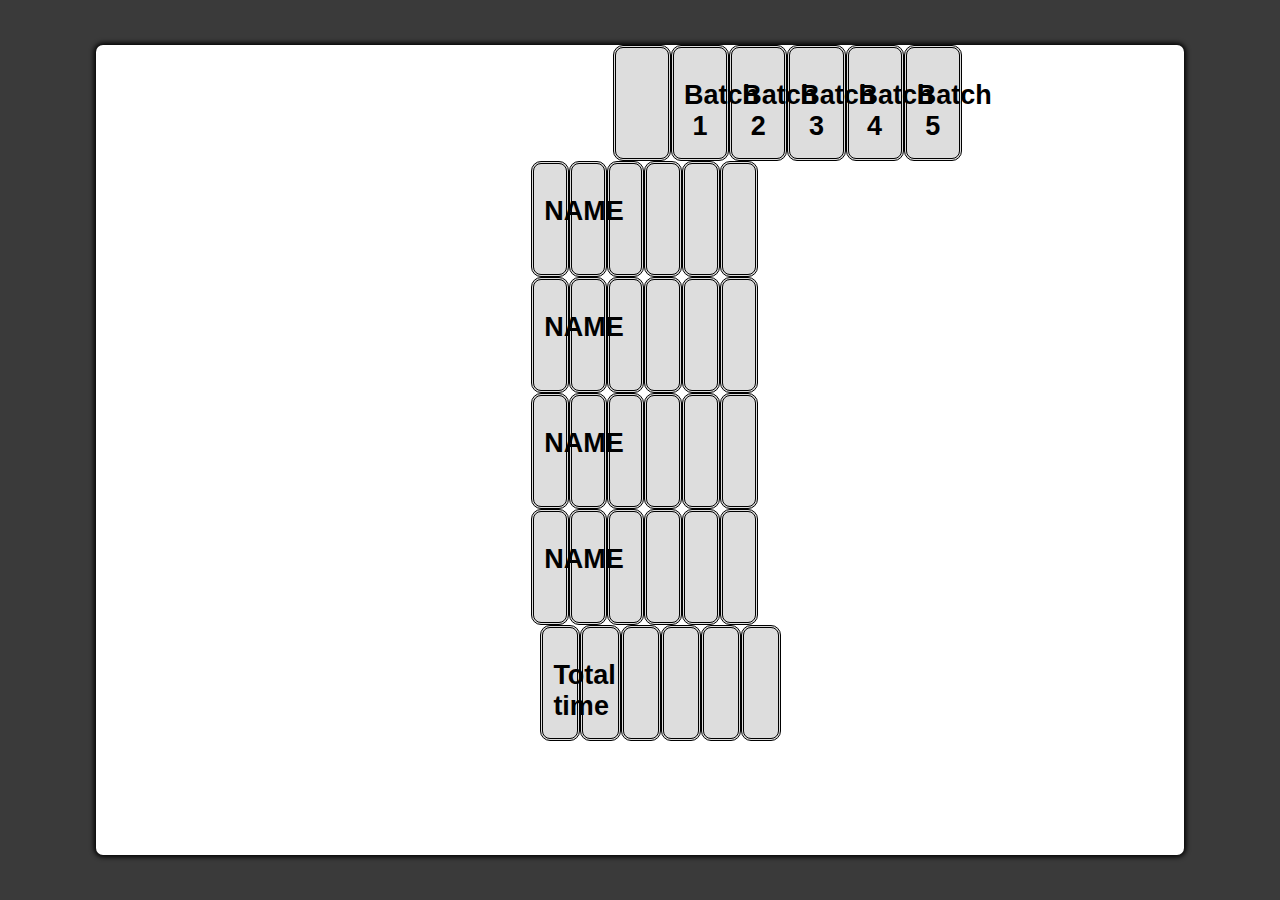
==== test01.html @ e21fb72f "Add files via upload" ====
﻿<!DOCTYPE html PUBLIC "-//W3C//DTD XHTML 1.0 Transitional//EN" "http://www.w3.org/TR/xhtml1/DTD/xhtml1-transitional.dtd">
<html xmlns="http://www.w3.org/1999/xhtml">

<head>
<meta content="text/html; charset=utf-8" http-equiv="Content-Type" />
<title>Untitled 1</title>
<link rel = "stylesheet" href = "main02.css">
<style>
.row:after {
  content: "";
  display: table;
  clear: both;
}

.column {
  float: right;
  width: 5%;
  padding: 10px;
  height: 90px;
  text-align:center;
  font-size:large;
  border-spacing:5px;
  border-radius: 10px;
  border-style:double
}

.column1 {
  float: right;
  width:auto;
  padding: 5px;
  height: 90px;
  text-align:center;
  font-size:large;
  border-spacing:5px;
  border-radius: 10px;
}
.column2 {
  float: right;
  width: 5%;
  padding: 10px;
  height: 250px;
  font-size:large
}

{
  box-sizing: border-box;
}
</style>


</head>

<body>
  <main id="main-holder">
<div class="row">
  <div class="column" style="background-color:#ddd;">
    <h2>Batch 5</h2>
  </div>
  <div class="column" style="background-color:#ddd;">
    <h2>Batch 4</h2>
  </div>
  <div class="column" style="background-color:#ddd;">
    <h2>Batch 3</h2>
  </div>
  <div class="column" style="background-color:#ddd;">
    <h2>Batch 2</h2>
  </div>
    <div class="column" style="background-color:#ddd;">
    <h2>Batch 1</h2>
  </div>
    <div class="column" style="background-color:#ddd;">
  </div>
</div>

<div class="row">
  <div class="column" style="background-color:#ddd;">

  </div>
  <div class="column" style="background-color:#ddd;">

  </div>
  <div class="column" style="background-color:#ddd;">

  </div>
  <div class="column" style="background-color:#ddd;">

  </div>
    <div class="column" style="background-color:#ddd;">

  </div>
    <div class="column" style="background-color:#ddd;">
    <h2>NAME</h2>
  </div>
</div>

<div class="row">
  <div class="column" style="background-color:#ddd;">

  </div>
  <div class="column" style="background-color:#ddd;">

  </div>
  <div class="column" style="background-color:#ddd;">

  </div>
  <div class="column" style="background-color:#ddd;">

  </div>
    <div class="column" style="background-color:#ddd;">

  </div>
    <div class="column" style="background-color:#ddd;">
    <h2>NAME</h2>
  </div>
</div>

<div class="row">
  <div class="column" style="background-color:#ddd;">

  </div>
  <div class="column" style="background-color:#ddd;">

  </div>
  <div class="column" style="background-color:#ddd;">

  </div>
  <div class="column" style="background-color:#ddd;">

  </div>
    <div class="column" style="background-color:#ddd;">

  </div>
    <div class="column" style="background-color:#ddd;">
    <h2>NAME</h2>
  </div>
</div>

<div class="row">
  <div class="column" style="background-color:#ddd;">

  </div>
  <div class="column" style="background-color:#ddd;">

  </div>
  <div class="column" style="background-color:#ddd;">

  </div>
  <div class="column" style="background-color:#ddd;">

  </div>
    <div class="column" style="background-color:#ddd;">

  </div>
    <div class="column" style="background-color:#ddd;">
    <h2>NAME</h2>
  </div>
</div>

<div class="row">
  <div class="column" style="background-color:#ddd;">

  </div>
  <div class="column" style="background-color:#ddd;">

  </div>
  <div class="column" style="background-color:#ddd;">

  </div>
  <div class="column" style="background-color:#ddd;">

  </div>
    <div class="column" style="background-color:#ddd;">

  </div>
    <div class="column" style="background-color:#ddd;">
    <h2>Total time</h2>
  </div>
</div>

		
  </main>
</body>

</html>
---- main02.css ----
﻿html {
  height: 100%;
}

body {
  height: 100%;
  margin: 0;
  font-family: Arial, Helvetica, sans-serif;
  display: grid;
  justify-items: center;
  align-items: center;
  background-color: #3a3a3a;
}

#main-holder {
  width: 85%;
  height: 90%;
  justify-items: center;
  align-items: center;
  background-color: white;
  border-radius: 7px;
  box-shadow: 0px 0px 5px 2px black;
}

#login-error-msg-holder {
  width: 100%;
  height: 100%;
  display: grid;
  justify-items: center;
  justify-items: center;
}

#login-error-msg {
  width: 23%;
  text-align: center;
  margin: 0;
  padding: 5px;
  font-size: 12px;
  font-weight: bold;
  color: #8a0000;
  border: 1 px solid #8a0000;
  background-color: #e58f8f;
  opacity: 0;
}

#error-msg-second-line {
  display: block;
}

#login-form {
  align-self: flex-start;
  display: grid;
  justify-items: center;
  align-items: center;
}

.login-form-field::placeholder {
  color: #3a3a3a;
}

.login-form-field {
  border: none;
  border-bottom: 1px solid #3a3a3a;
  margin-bottom: 10px;
  border-radius: 3px;
  outline: none;
  padding: 0px 0px 5px 5px;
}

#login-form-submit {
  width: 100%;
  padding: 7px;
  border: none;
  border-radius: 5px;
  color: white;
  font-weight: bold;
  background-color: #3a3a3a;
  cursor: pointer;
  outline: none;
}
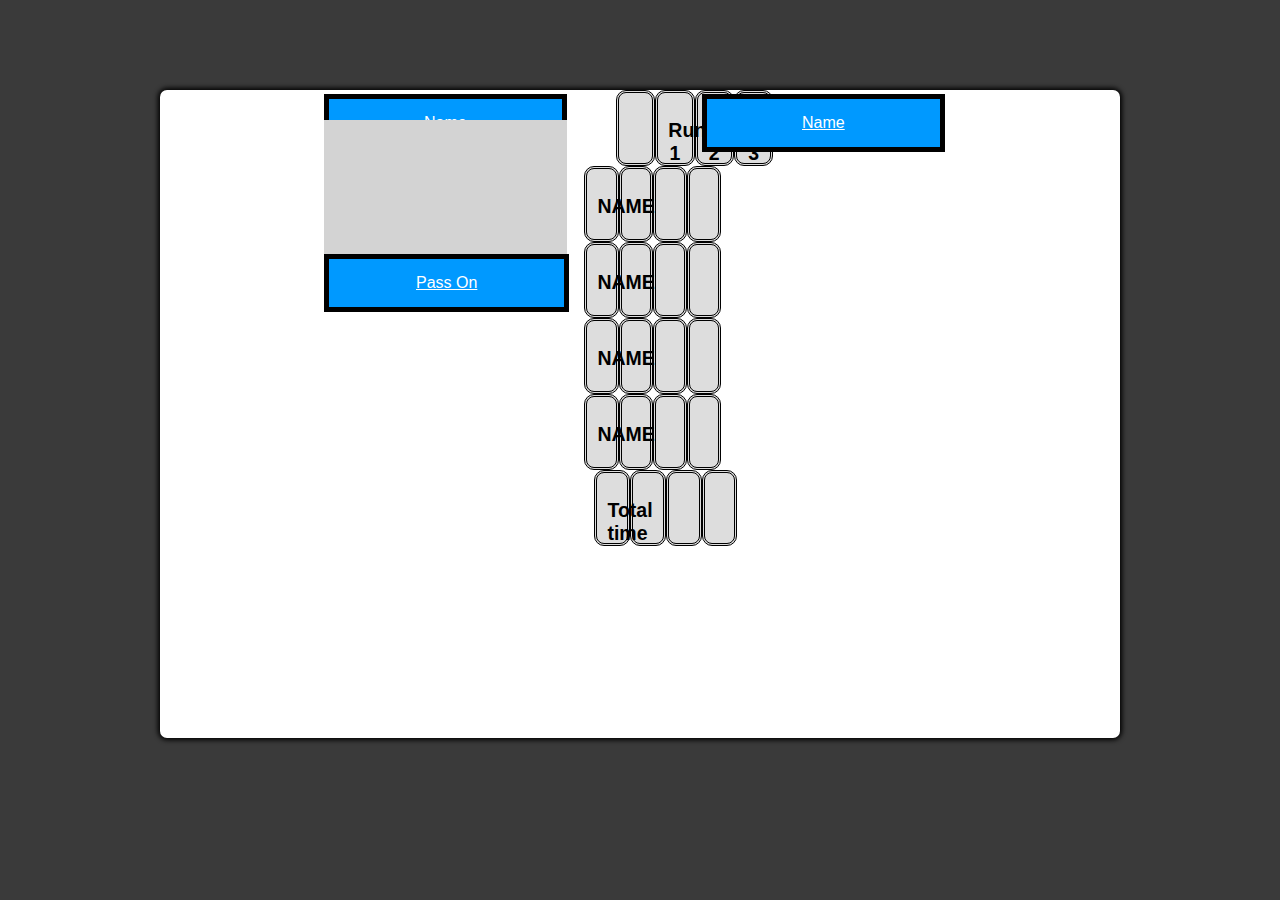
==== commit de8e97c8: "Add files via upload" ====
--- a/test01.html
+++ b/test01.html
@@ -5,80 +5,39 @@
 <meta content="text/html; charset=utf-8" http-equiv="Content-Type" />
 <title>Untitled 1</title>
 <link rel = "stylesheet" href = "main02.css">
-<style>
-.row:after {
-  content: "";
-  display: table;
-  clear: both;
-}
-
-.column {
-  float: right;
-  width: 5%;
-  padding: 10px;
-  height: 90px;
-  text-align:center;
-  font-size:large;
-  border-spacing:5px;
-  border-radius: 10px;
-  border-style:double
-}
-
-.column1 {
-  float: right;
-  width:auto;
-  padding: 5px;
-  height: 90px;
-  text-align:center;
-  font-size:large;
-  border-spacing:5px;
-  border-radius: 10px;
-}
-.column2 {
-  float: right;
-  width: 5%;
-  padding: 10px;
-  height: 250px;
-  font-size:large
-}
-
-{
-  box-sizing: border-box;
-}
-</style>
-
-
 </head>
 
 <body>
+<div id="wholepage">
   <main id="main-holder">
+    <div class="div01" style="left: 324px; top: 120px"></div>
+  <button class="button1 button1" style="left: 322px; top: auto">Name</button>
+
+  <button class="button2 button1" style="left: 322px; top:250px">Pass On</button>
+  
+  <div></div>
+  
+      <div class="div01" style="left: 324px; top: 120px"></div>
+  <button class="button1 button1" style="left: 700px; top: auto">Name</button>
+
+  <button class="button2 button1" style="left: 322px; top:250px">Pass On</button>
+
 <div class="row">
   <div class="column" style="background-color:#ddd;">
-    <h2>Batch 5</h2>
+    <h2>Run 3</h2>
   </div>
   <div class="column" style="background-color:#ddd;">
-    <h2>Batch 4</h2>
-  </div>
-  <div class="column" style="background-color:#ddd;">
-    <h2>Batch 3</h2>
-  </div>
-  <div class="column" style="background-color:#ddd;">
-    <h2>Batch 2</h2>
+    <h2>Run 2</h2>
   </div>
     <div class="column" style="background-color:#ddd;">
-    <h2>Batch 1</h2>
+    <h2>Run 1</h2>
   </div>
     <div class="column" style="background-color:#ddd;">
   </div>
 </div>
 
+
 <div class="row">
-  <div class="column" style="background-color:#ddd;">
-
-  </div>
-  <div class="column" style="background-color:#ddd;">
-
-  </div>
   <div class="column" style="background-color:#ddd;">
 
   </div>
@@ -100,6 +59,15 @@
   <div class="column" style="background-color:#ddd;">
 
   </div>
+    <div class="column" style="background-color:#ddd;">
+
+  </div>
+    <div class="column" style="background-color:#ddd;">
+    <h2>NAME</h2>
+  </div>
+</div>
+
+<div class="row">
   <div class="column" style="background-color:#ddd;">
 
   </div>
@@ -121,12 +89,6 @@
   <div class="column" style="background-color:#ddd;">
 
   </div>
-  <div class="column" style="background-color:#ddd;">
-
-  </div>
-  <div class="column" style="background-color:#ddd;">
-
-  </div>
     <div class="column" style="background-color:#ddd;">
 
   </div>
@@ -142,33 +104,6 @@
   <div class="column" style="background-color:#ddd;">
 
   </div>
-  <div class="column" style="background-color:#ddd;">
-
-  </div>
-  <div class="column" style="background-color:#ddd;">
-
-  </div>
-    <div class="column" style="background-color:#ddd;">
-
-  </div>
-    <div class="column" style="background-color:#ddd;">
-    <h2>NAME</h2>
-  </div>
-</div>
-
-<div class="row">
-  <div class="column" style="background-color:#ddd;">
-
-  </div>
-  <div class="column" style="background-color:#ddd;">
-
-  </div>
-  <div class="column" style="background-color:#ddd;">
-
-  </div>
-  <div class="column" style="background-color:#ddd;">
-
-  </div>
     <div class="column" style="background-color:#ddd;">
 
   </div>
@@ -177,7 +112,7 @@
   </div>
 </div>
 
-		
+</div>		
   </main>
 </body>
 
--- a/main02.css
+++ b/main02.css
@@ -1,7 +1,25 @@
-﻿html {
-  height: 100%;
-}
-
+﻿html {
+  height: 100%;
+}
+
+#wholepage{
+	width:75%;
+	margin-left:auto;
+	margin-right:auto;
+	height:80%;
+	
+}
+
+.div01 {
+  background-color: lightgrey;
+  width: 243px;
+  height: 170px;
+  position:absolute;
+  text-align:center;
+}
+
+
+
 body {
   height: 100%;
   margin: 0;
@@ -13,13 +31,14 @@
 }
 
 #main-holder {
-  width: 85%;
+  width: 100%;
   height: 90%;
   justify-items: center;
   align-items: center;
   background-color: white;
   border-radius: 7px;
   box-shadow: 0px 0px 5px 2px black;
+  
 }
 
 #login-error-msg-holder {
@@ -30,51 +49,123 @@
   justify-items: center;
 }
 
-#login-error-msg {
-  width: 23%;
-  text-align: center;
-  margin: 0;
-  padding: 5px;
-  font-size: 12px;
-  font-weight: bold;
-  color: #8a0000;
-  border: 1 px solid #8a0000;
-  background-color: #e58f8f;
-  opacity: 0;
-}
-
-#error-msg-second-line {
-  display: block;
-}
-
-#login-form {
-  align-self: flex-start;
-  display: grid;
-  justify-items: center;
-  align-items: center;
-}
-
-.login-form-field::placeholder {
-  color: #3a3a3a;
-}
-
-.login-form-field {
-  border: none;
-  border-bottom: 1px solid #3a3a3a;
-  margin-bottom: 10px;
-  border-radius: 3px;
-  outline: none;
-  padding: 0px 0px 5px 5px;
-}
-
-#login-form-submit {
-  width: 100%;
-  padding: 7px;
-  border: none;
-  border-radius: 5px;
-  color: white;
-  font-weight: bold;
-  background-color: #3a3a3a;
-  cursor: pointer;
-  outline: none;
-}+#login-error-msg {
+  width: 23%;
+  text-align: center;
+  margin: 0;
+  padding: 5px;
+  font-size: 12px;
+  font-weight: bold;
+  color: #8a0000;
+  border: 1 px solid #8a0000;
+  background-color: #e58f8f;
+  opacity: 0;
+}
+
+#error-msg-second-line {
+  display: block;
+}
+
+#login-form {
+  align-self: flex-start;
+  display: grid;
+  justify-items: center;
+  align-items: center;
+}
+
+.login-form-field::placeholder {
+  color: #3a3a3a;
+}
+
+.login-form-field {
+  border: none;
+  border-bottom: 1px solid #3a3a3a;
+  margin-bottom: 10px;
+  border-radius: 3px;
+  outline: none;
+  padding: 0px 0px 5px 5px;
+}
+
+#login-form-submit {
+  width: 100%;
+  padding: 7px;
+  border: none;
+  border-radius: 5px;
+  color: white;
+  font-weight: bold;
+  background-color: #3a3a3a;
+  cursor: pointer;
+  outline: none;
+}
+
+.button1 {
+  position:absolute;
+  left: 150px;
+  top: 300px;
+  border:thick solid black;
+  color: white;
+  padding: 15px 95px;
+  text-align: center;
+  text-decoration:underline;
+  display: inline-block;
+  font-size: 16px;
+  margin: 4px 2px;
+  cursor: pointer;
+}
+.button2 {
+  position:absolute;
+  left: 150px;
+  top: 300px;
+  border:thick solid black;
+  color: white;
+  padding: 15px 87px;
+  text-align: center;
+  text-decoration:underline;
+  display: inline-block;
+  font-size: 16px;
+  margin: 4px 2px;
+  cursor: pointer;
+}
+
+
+.row:after {
+  content: "";
+  display: table;
+  clear: both;
+}
+
+.column {
+  float: right;
+  width: 5%;
+  padding: 10px;
+  height: 50px;
+  text-align:center;
+  font-size:small;
+  border-spacing:5px;
+  border-radius: 10px;
+  border-style:double
+}
+
+.column1 {
+  float: right;
+  width:auto;
+  padding: 5px;
+  height: 90px;
+  text-align:center;
+  font-size:large;
+  border-spacing:5px;
+  border-radius: 10px;
+}
+.column2 {
+  float: right;
+  width: 5%;
+  padding: 10px;
+  height: 250px;
+  font-size:large
+}
+
+{
+  box-sizing: border-box;
+}
+
+.button1 {background-color:#0099FF;}
